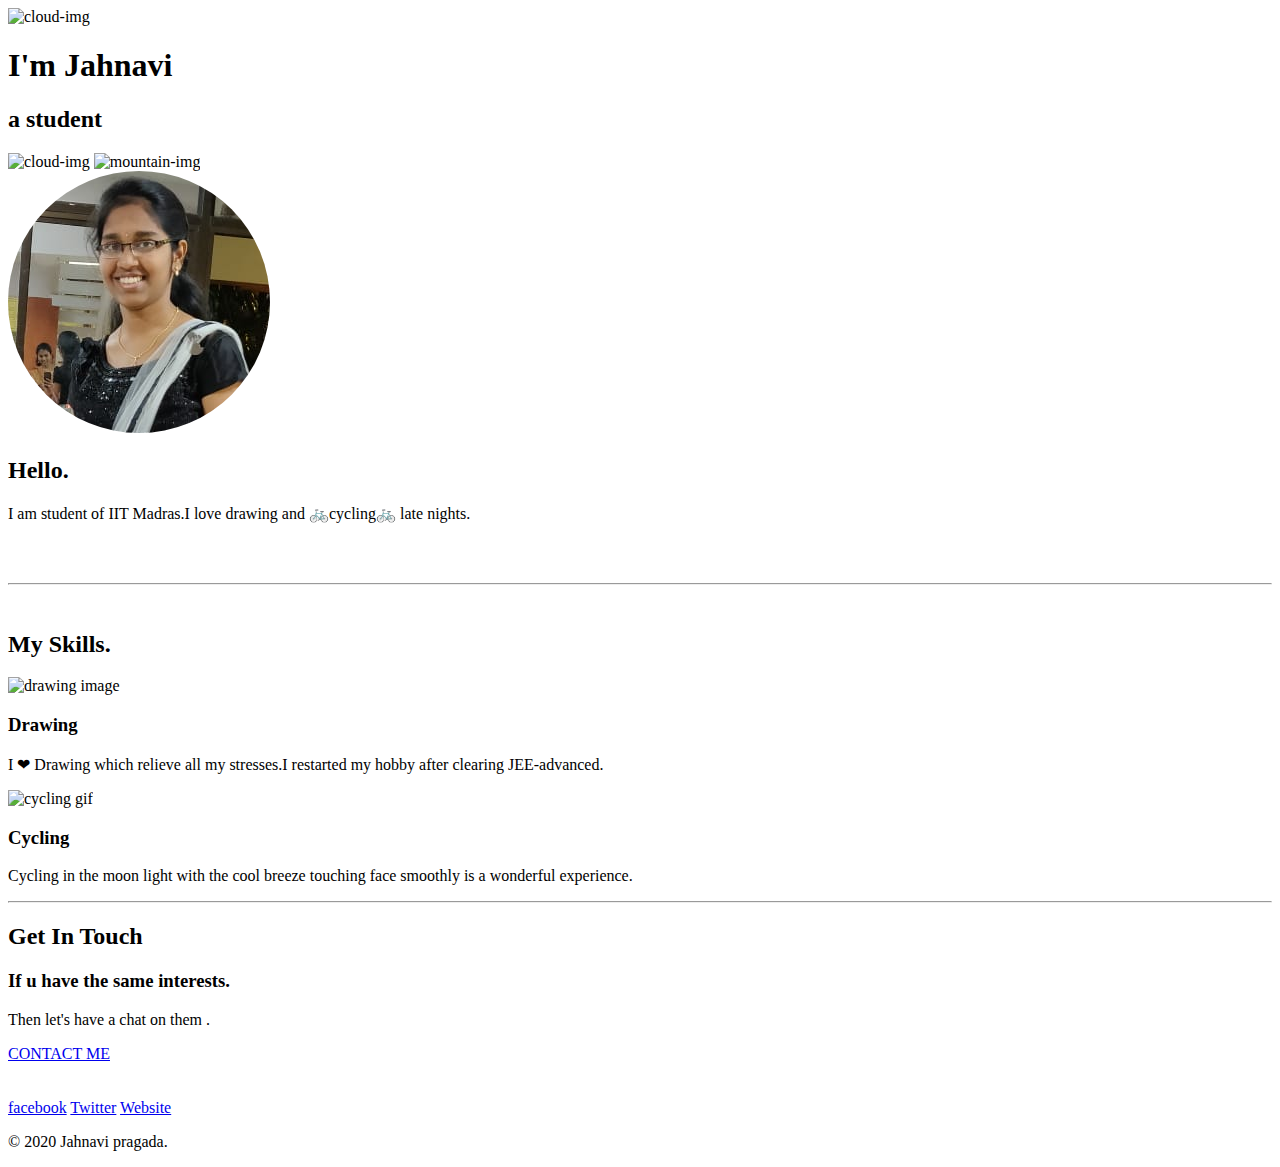
==== index.html @ 7d4a5430 "add second website files" ====
<!DOCTYPE html>
<html lang="en" dir="ltr">

<head>
  <meta charset="utf-8">
  <title>Jahnavi</title>
  <link rel="stylesheet" href="css/styles.css">
  <link rel="icon" href="favicon.ico">
  <link href="https://fonts.googleapis.com/css2?family=Merriweather:ital,wght@1,300&family=Montserrat:ital,wght@1,600&family=Sacramento&display=swap" rel="stylesheet">
</head>

<body>
  <div class="top-container">
    <img class="top-cloud" src="images/cloud.png" alt="cloud-img">
    <h1>I'm Jahnavi</h1>
    <h2 class="student">a student</h2>
    <img class="bottom-cloud" src="images/cloud.png" alt="cloud-img">
    <img src="images/mountain.png" alt="mountain-img">
  </div>
  <div class="middle-container">
    <div class="profile">
      <img class="propic" src="circle-cropped.png" alt="profile picture">
      <h2>Hello.</h2>
      <p>I am student of IIT Madras.I love drawing and 🚲cycling🚲 late nights.</p>
    </div><br><br>
    <hr><br>
    <div class="skills">
      <h2>My Skills.</h2>
      <div class="skill-row">
        <img class="drawing" src="https://media.giphy.com/media/QAg3DGG3nZRQ44DDa1/giphy.gif" alt="drawing image">
        <h3>Drawing</h3>
        <p>I ❤ Drawing which relieve all my stresses.I restarted my hobby after clearing JEE-advanced.</p>
      </div>
      <div class="skill-row">
        <img class="cycling" src="https://media.giphy.com/media/eKUPEb5NBiotOzWR6j/giphy.gif" alt="cycling gif">
        <h3>Cycling</h3>
        <p>Cycling in the moon light with the cool breeze touching face smoothly is a wonderful experience. </p>
      </div>
    </div>
    <hr>
    <div class="contact-me">
      <h2>Get In Touch</h2>
      <h3>If u have the same interests.</h3>
      <p>Then let's have a chat on them .</p>
      <a class="btn" href="mailto:pragadajahnavi@gmail.com">CONTACT ME</a>
    </div>
  </div>
  <br><br>

  <div class="bottom-container">
    <a class="footer-link" href="https://www.facebook.com/jahnavi.pragada">facebook</a>
    <a class="footer-link" href="https://twitter.com/">Twitter</a>
    <a class="footer-link" href="https://www.appbrewery.co/">Website</a>
    <p class="copyright">© 2020 Jahnavi pragada.</p>
  </div>


</body>

</html>
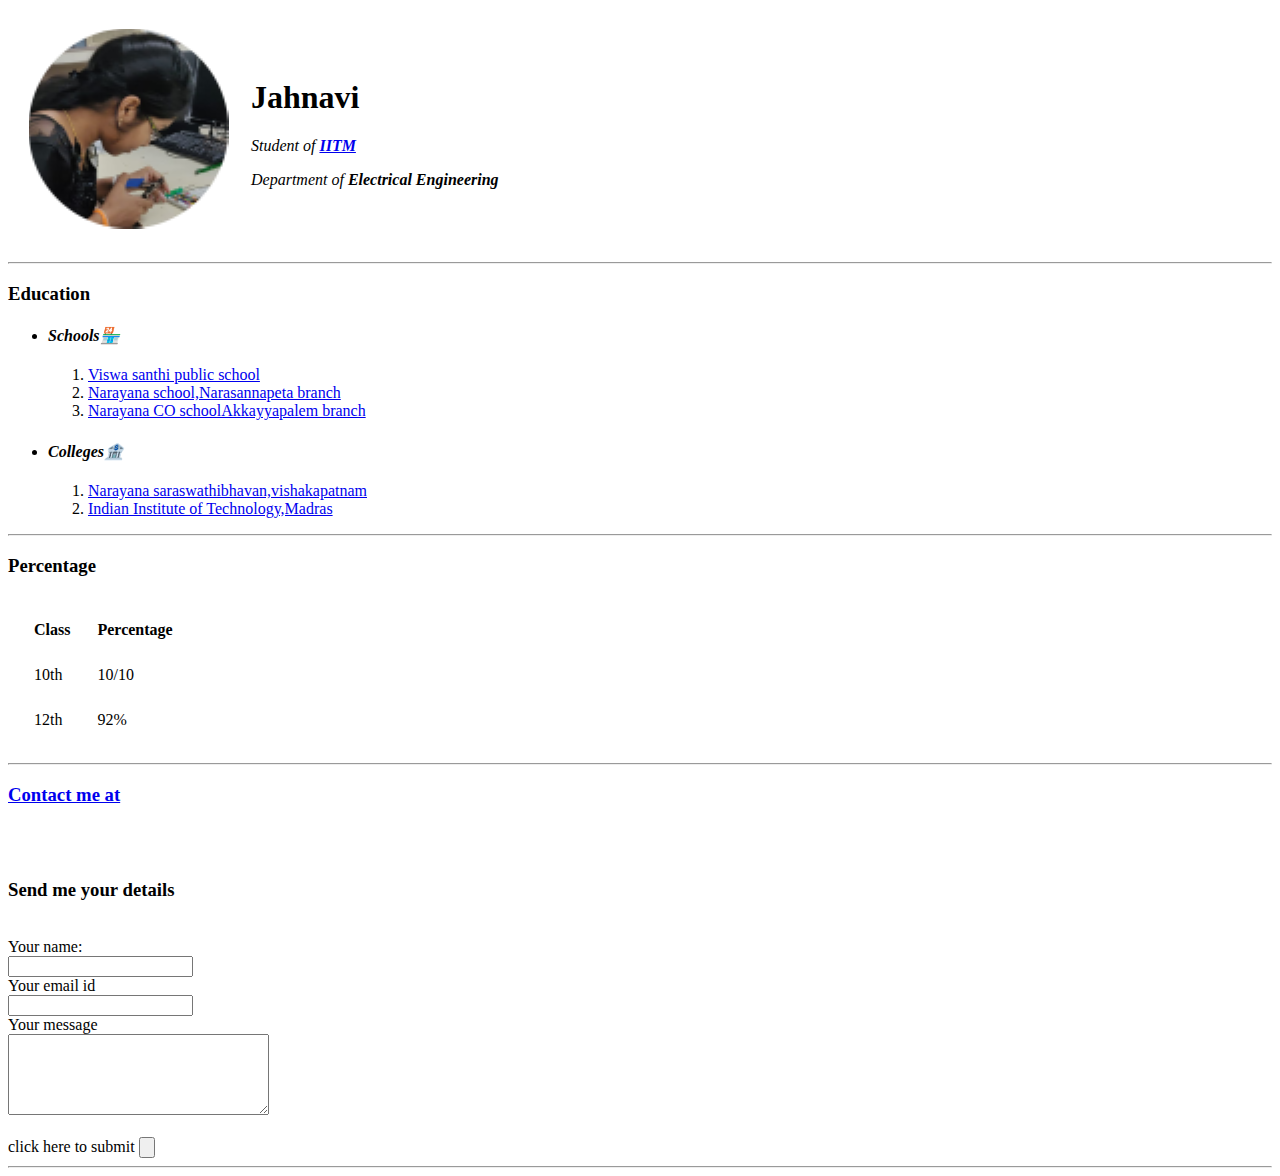
==== commit efa6febc: "Add files via upload" ====
--- a/index.html
+++ b/index.html
@@ -3,58 +3,74 @@
 
 <head>
   <meta charset="utf-8">
-  <title>Jahnavi</title>
+  <title>Jahnavi's personal site</title>
   <link rel="stylesheet" href="css/styles.css">
-  <link rel="icon" href="favicon.ico">
-  <link href="https://fonts.googleapis.com/css2?family=Merriweather:ital,wght@1,300&family=Montserrat:ital,wght@1,600&family=Sacramento&display=swap" rel="stylesheet">
 </head>
 
 <body>
-  <div class="top-container">
-    <img class="top-cloud" src="images/cloud.png" alt="cloud-img">
-    <h1>I'm Jahnavi</h1>
-    <h2 class="student">a student</h2>
-    <img class="bottom-cloud" src="images/cloud.png" alt="cloud-img">
-    <img src="images/mountain.png" alt="mountain-img">
-  </div>
-  <div class="middle-container">
-    <div class="profile">
-      <img class="propic" src="circle-cropped.png" alt="profile picture">
-      <h2>Hello.</h2>
-      <p>I am student of IIT Madras.I love drawing and 🚲cycling🚲 late nights.</p>
-    </div><br><br>
-    <hr><br>
-    <div class="skills">
-      <h2>My Skills.</h2>
-      <div class="skill-row">
-        <img class="drawing" src="https://media.giphy.com/media/QAg3DGG3nZRQ44DDa1/giphy.gif" alt="drawing image">
-        <h3>Drawing</h3>
-        <p>I ❤ Drawing which relieve all my stresses.I restarted my hobby after clearing JEE-advanced.</p>
-      </div>
-      <div class="skill-row">
-        <img class="cycling" src="https://media.giphy.com/media/eKUPEb5NBiotOzWR6j/giphy.gif" alt="cycling gif">
-        <h3>Cycling</h3>
-        <p>Cycling in the moon light with the cool breeze touching face smoothly is a wonderful experience. </p>
-      </div>
-    </div>
-    <hr>
-    <div class="contact-me">
-      <h2>Get In Touch</h2>
-      <h3>If u have the same interests.</h3>
-      <p>Then let's have a chat on them .</p>
-      <a class="btn" href="mailto:pragadajahnavi@gmail.com">CONTACT ME</a>
-    </div>
-  </div>
-  <br><br>
-
-  <div class="bottom-container">
-    <a class="footer-link" href="https://www.facebook.com/jahnavi.pragada">facebook</a>
-    <a class="footer-link" href="https://twitter.com/">Twitter</a>
-    <a class="footer-link" href="https://www.appbrewery.co/">Website</a>
-    <p class="copyright">© 2020 Jahnavi pragada.</p>
-  </div>
-
-
+  <table cellspacing="20">
+    <tr>
+      <td> <img src="pjpic_1.png" alt="Jahnavi's picture"></td>
+      <td>
+        <h1>Jahnavi</h1>
+        <p><em>Student of <b><a href="https://www.google.com/search?gs_ssp=eJzj4tTP1TdIr6woTzFg9GLJzCzJBQAwhwV0&q=iitm&rlz=1C1EXJR_enIN882IN882&oq=iitm&aqs=chrome.1.69i60j46j0l3j69i60l3.5220j0j7&sourceid=chrome&ie=UTF-8">IITM</a></b></em></p>
+        <p><em>Department of <b>Electrical Engineering</b></em></p>
+      </td>
+    </tr>
+  </table>
+  <hr />
+  <h3><b>Education</b></h3>
+  <ul>
+    <li>
+      <h4><i>Schools🏪</i></h4>
+      <ol>
+        <li><a href="https://www.google.com/search?q=viswasanthi+school+polaki&rlz=1C1EXJR_enIN882IN882&oq=viswasanthi+&aqs=chrome.6.69i57j0l7.13618j0j7&sourceid=chrome&ie=UTF-8">Viswa santhi public school</a></li>
+        <li><a href="https://targetstudy.com/school/74206/narayana-e-techno-school/">Narayana school,Narasannapeta branch</a></li>
+        <li><a href="https://www.google.com/search?q=casa+kiran+akkayyapalem+narayana+school&rlz=1C1EXJR_enIN882IN882&oq=casa+kiran+akkayya&aqs=chrome.1.69i57j33.15726j0j4&sourceid=chrome&ie=UTF-8">Narayana CO schoolAkkayyapalem branch</a></li>
+      </ol>
+    </li>
+    <li>
+      <h4><i>Colleges🏦</i></h4>
+      <ol>
+        <li><a href="https://www.justdial.com/Visakhapatnam/Saraswathi-Bhavan-Madhurawada/0891PX891-X891-181229072635-D3S6_BZDET">Narayana saraswathibhavan,vishakapatnam</a></li>
+        <li><a href="https://www.google.com/search?gs_ssp=eJzj4tTP1TdIr6woTzFg9GLJzCzJBQAwhwV0&q=iitm&rlz=1C1EXJR_enIN882IN882&oq=iitm&aqs=chrome.1.69i60j46j0l3j69i60l3.5220j0j7&sourceid=chrome&ie=UTF-8">Indian Institute of Technology,Madras</a></li>
+      </ol>
+    </li>
+  </ul>
+  <hr>
+  <h3><b>Percentage</b></h3>
+  <table cellspacing="25">
+    <thead>
+      <th>Class</th>
+      <th>Percentage</th>
+    </thead>
+    <tbody>
+      <tr>
+        <td>10th</td>
+        <td>10/10</td>
+      </tr>
+      <tr>
+        <td>12th</td>
+        <td>92%</td>
+      </tr>
+    </tbody>
+  </table>
+  <hr>
+  <a href="contact.html">
+    <h3>Contact me at</h3>
+  </a><br><br>
+  <h3>Send me your details</h3><br>
+  <form class="" action="mailto:pragadajahnavi@gmail.com" method="post" enctype="text/plain">
+    <label>Your name:</label><br>
+    <input type="text" name="Your name" value=""><br>
+    <label>Your email id</label><br>
+    <input type="email" name="Your email id" value=""><br>
+    <label>Your message</label><br>
+    <textarea name="Your message" rows="5" cols="30"></textarea><br><br>
+    <label>click here to submit</label>
+    <input type="submit" name="" value="">
+  </form>
+  <hr>
 </body>
 
 </html>
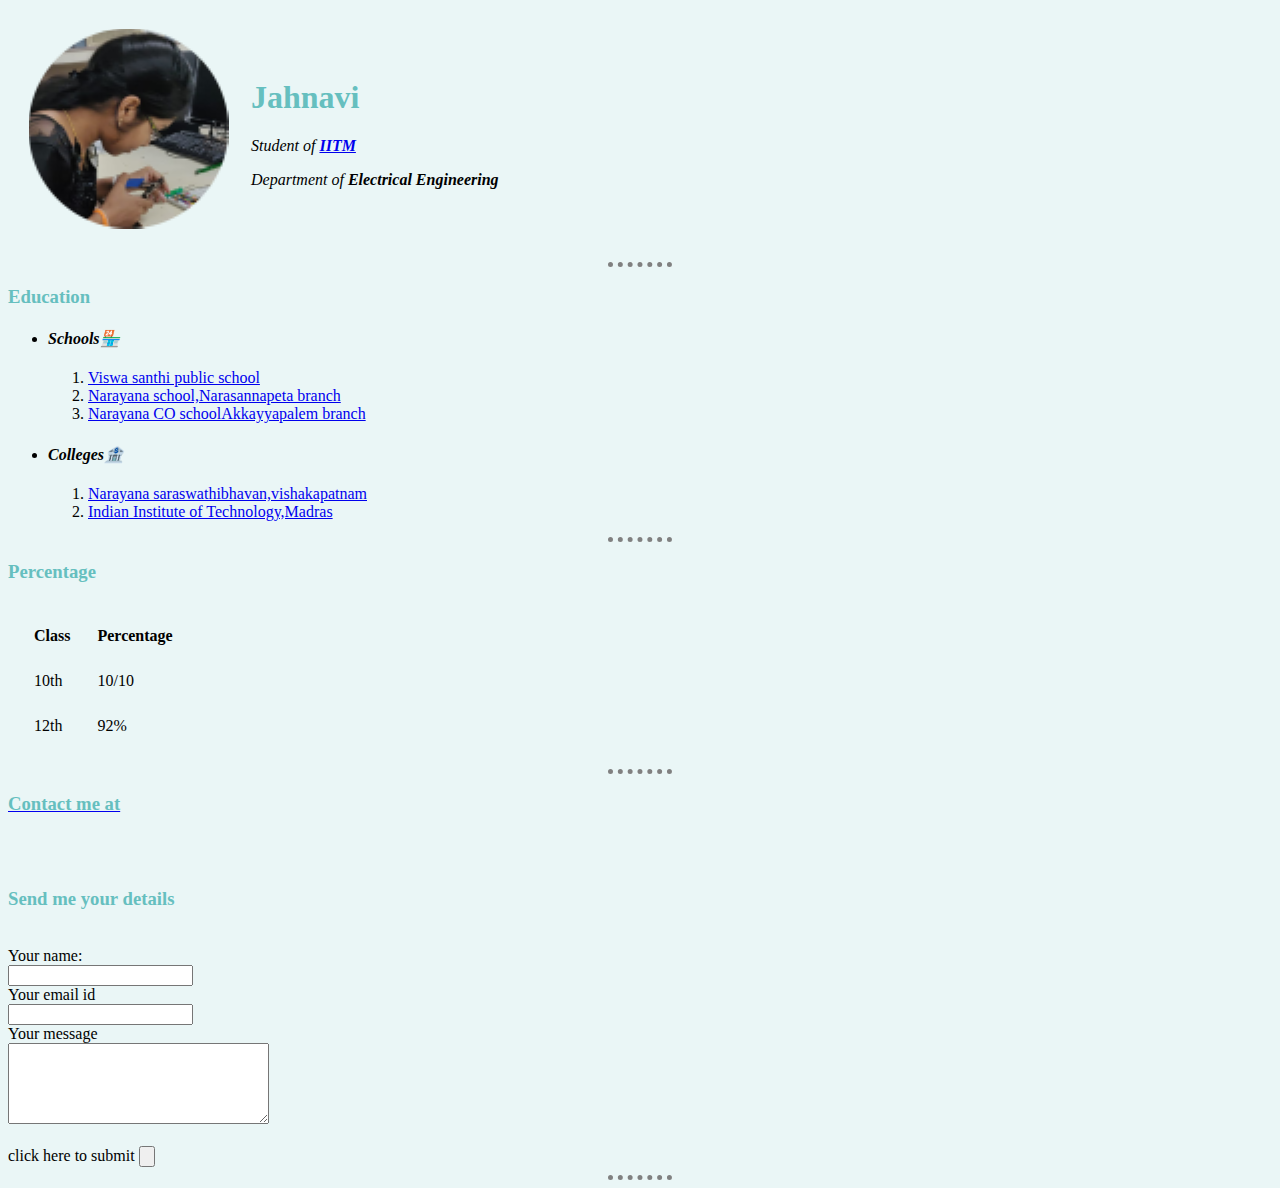
==== commit d72f24bb: "Update index.html" ====
--- a/index.html
+++ b/index.html
@@ -4,7 +4,7 @@
 <head>
   <meta charset="utf-8">
   <title>Jahnavi's personal site</title>
-  <link rel="stylesheet" href="css/styles.css">
+  <link rel="stylesheet" href="styles.css">
 </head>
 
 <body>
--- a/styles.css
+++ b/styles.css
@@ -0,0 +1,19 @@
+body {
+  background-color: #EAF6F6;
+}
+
+hr {
+  border-style: none;
+  border-top: dotted;
+  border-color: gray;
+  border-width: 5px;
+  width: 5%;
+}
+
+h1 {
+  color: #66BFBF;
+}
+
+h3 {
+  color: #66BFBF;
+}
